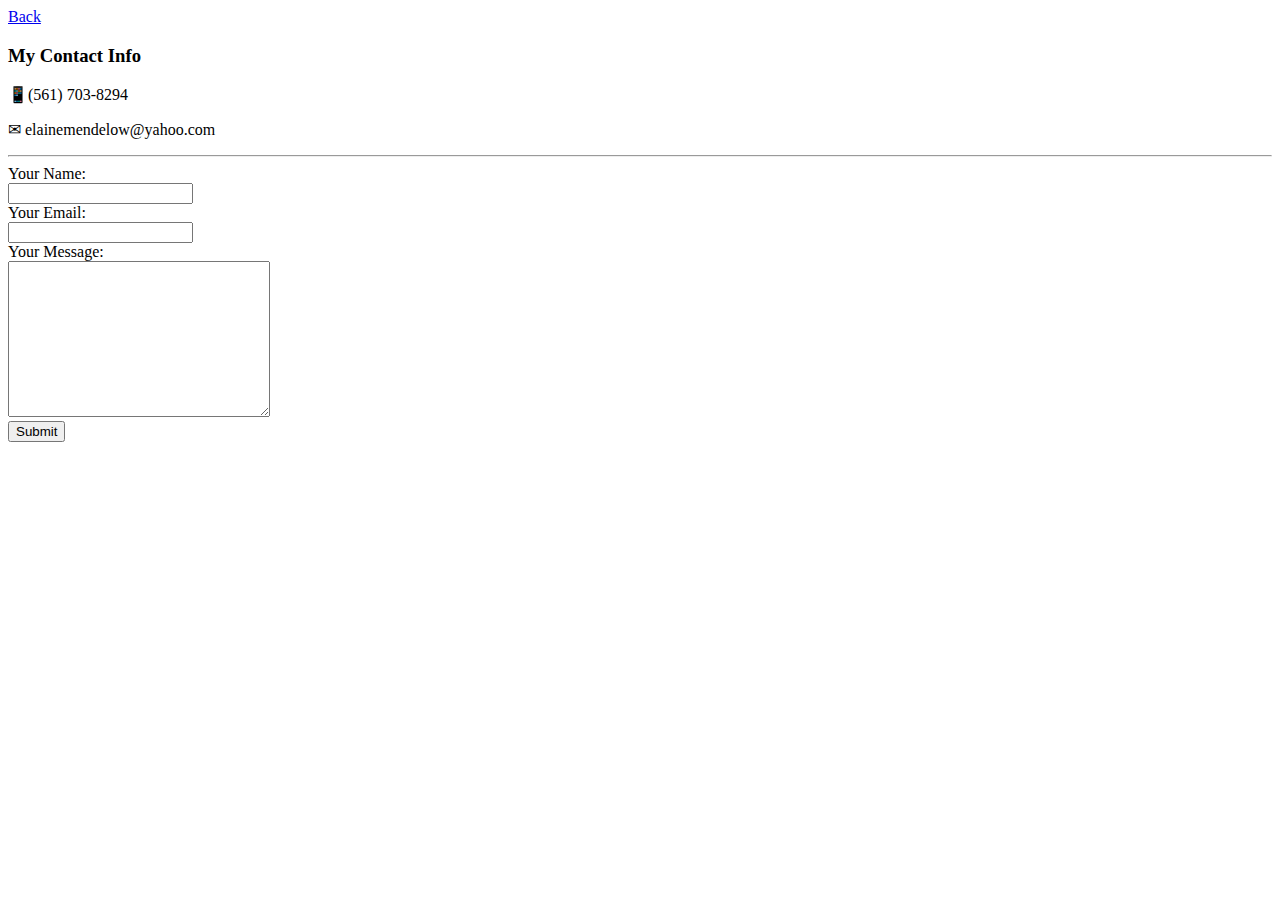
==== contact.html @ bc5a4054 "Add files via upload" ====
<!DOCTYPE html>
<html lang="en" dir="ltr">

<head>
  <meta charset="utf-8">
  <title>Contact</title>
  <link rel="stylesheet" href="css/styles.css">
</head>

<body class="contact">
  <a href="index.html">Back</a>
  <section class="contact-section">
    <div class="contact">
      <h3>My Contact Info</h3>
      <p class="info">📱(561) 703-8294</p>
      <p class="info">✉ elainemendelow@yahoo.com</p <form class="" action="index.html" method="post">
      <hr>
      <label>Your Name:</label>
      <form action="mailto:elainemendelow@yahoo.com" method="post" enctype="text/plain">
        <input type="text" name="yourName" value=""><br>
        <label>Your Email:</label><br>
        <input type="email" name="yourEmail" value=""><br>
        <label>Your Message:</label><br>
        <textarea name="yourMessage" rows="10" cols="30"></textarea><br>
        <input type="submit" name="Submit" value="Submit">
      </form>
    </div>
  </section>
</body>

</html>
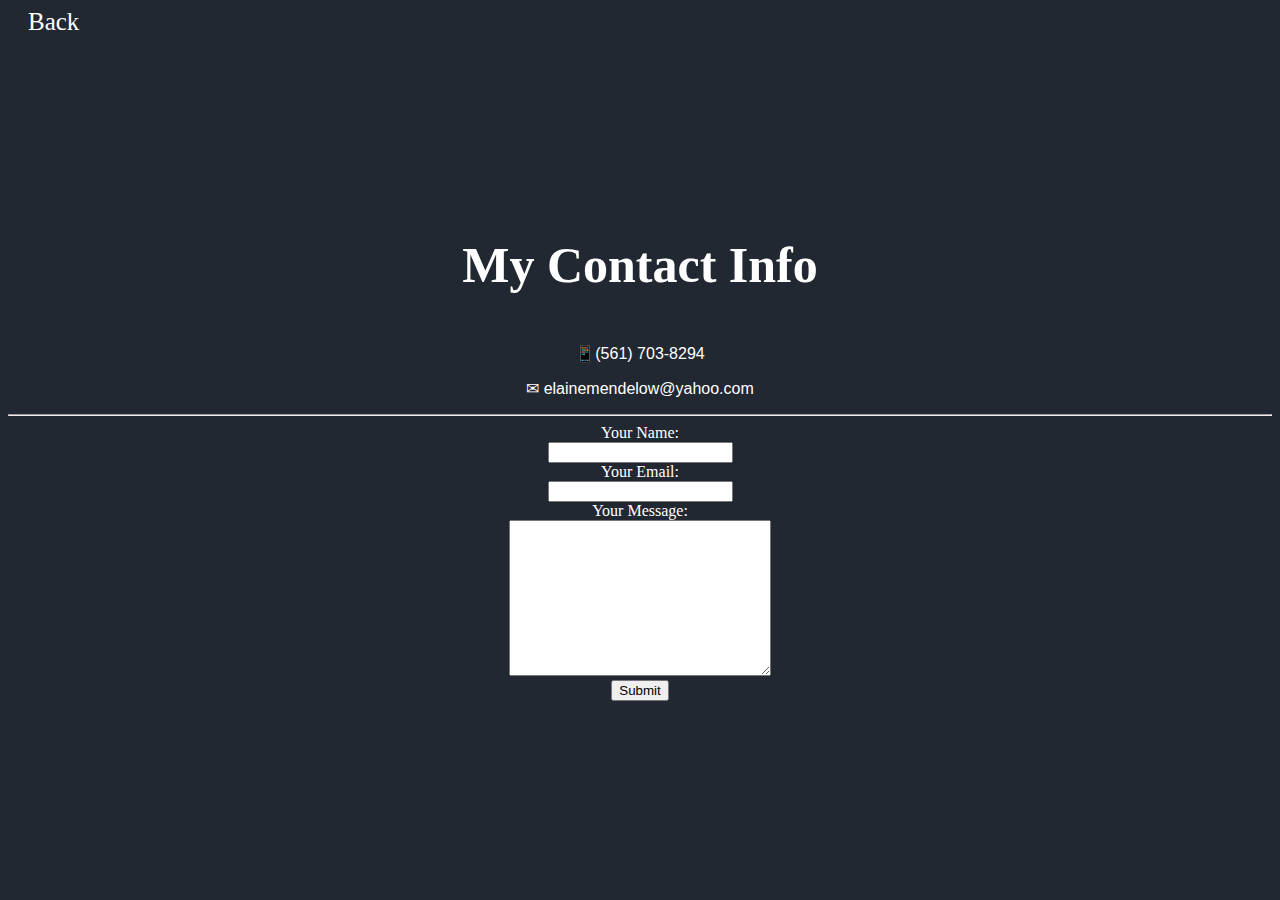
==== commit 5dc0803d: "Update contact.html" ====
--- a/contact.html
+++ b/contact.html
@@ -4,7 +4,7 @@
 <head>
   <meta charset="utf-8">
   <title>Contact</title>
-  <link rel="stylesheet" href="css/styles.css">
+  <link rel="stylesheet" href="styles.css">
 </head>
 
 <body class="contact">
--- a/styles.css
+++ b/styles.css
@@ -0,0 +1,204 @@
+body {
+}
+
+#title {
+  background-color: #222831;
+  padding-right: 50px;
+}
+
+h1 {
+  text-align: center;
+  font-family: "Pinyon Script", cursive;
+  font-size: 50px;
+  color: white;
+  position: relative;
+  top: 100px;
+  left: 25px;
+}
+
+a {
+  marign: auto;
+  text-decoration: none;
+  color: white;
+  font-size: 25px;
+  font-family: "Pinyon Script", cursive;
+  padding: 0 20px 0 20px;
+}
+
+a:hover {
+  color: white;
+  text-decoration: none;
+}
+
+h3 {
+  text-align: center;
+  font-family: "Parisienne", cursive;
+  margin-top: 200px;
+  font-size: 50px;
+  color: white;
+}
+
+p {
+  font-family: "Open Sans", sans-serif;
+  text-align: center;
+  color: white;
+}
+
+label {
+  font-family: "Parisienne", cursive;
+  color: white;
+}
+
+/* Contact */
+.contact {
+  background-color: #222831;
+}
+
+.contact-section {
+  text-align: center;
+}
+
+.info {
+  color: white;
+}
+
+/* Navigation Bar */
+.navbar {
+  padding: 0 0 4.5rem;
+  color: white;
+}
+
+.navbar-brand {
+  font-family: "Parisienne", cursive;
+  font-size: 2.5rem;
+  font-weight: bold;
+}
+
+.nav-item {
+  padding: 0 18px;
+}
+
+.nav-link {
+  font-size: 1.2rem;
+  font-family: "Parisienne", cursive;
+}
+
+/* Main */
+.main {
+  height: 54rem;
+  background-size: 2560px 1600px;
+  background-image: url("../images/palm-trees.jpg");
+}
+
+.quote {
+  color: white;
+  position: relative;
+  top: 10rem;
+}
+
+.homeText {
+  color: white;
+  position: relative;
+  top: 2rem;
+  padding: 10rem;
+}
+
+/* Films */
+.films {
+  background-color: #222831;
+}
+
+.VideoContainer {
+  text-align: center;
+  margin-top: 10%;
+}
+
+/* Testimonials */
+.testimonials {
+  background-color: #222831;
+}
+
+.t_paragraph {
+  margin-top: 3rem;
+  margin-left: 3rem;
+  padding-right: 2rem;
+}
+
+.t_image {
+  display: block;
+  margin: 3rem auto;
+  width: 15%;
+}
+
+.box {
+  width: 300px;
+  margin: 50px auto;
+  background: #00bfb6;
+  padding: 20px;
+  text-align: center;
+  font-weight: 900;
+  color: #fff;
+  font-family: arial;
+  position: relative;
+}
+
+.sb2:before {
+  content: "";
+  width: 0px;
+  height: 0px;
+  position: absolute;
+  border-left: 10px solid transparent;
+  border-right: 10px solid #00bfb6;
+  border-top: 10px solid #00bfb6;
+  border-bottom: 10px solid transparent;
+  left: -19px;
+  top: 6px;
+}
+/* Faq */
+.faq {
+  background-color: #222831;
+}
+
+/* Footer */
+
+#footer {
+  text-align: center;
+  background-color: #222831;
+  padding: 2rem;
+}
+
+.social-icon {
+  margin: 20px 10px;
+  color: white;
+}
+
+.cp {
+  color: white;
+}
+
+/* Seminars */
+.seminars {
+  background-color: #222831;
+}
+
+/* Responsiveness */
+
+@media (max-width: 1028px) {
+  /* Home */
+  .main {
+    height: 125rem;
+    background-size: 2560px 1600px;
+    background-image: url("../images/palm-trees.jpg");
+  }
+
+  /* Testimonials */
+  .t_image {
+    margin-top: 4rem;
+    width: 20%;
+  }
+
+  .t_paragraph {
+    margin-top: 5rem;
+    margin-right: 3rem;
+  }
+}
